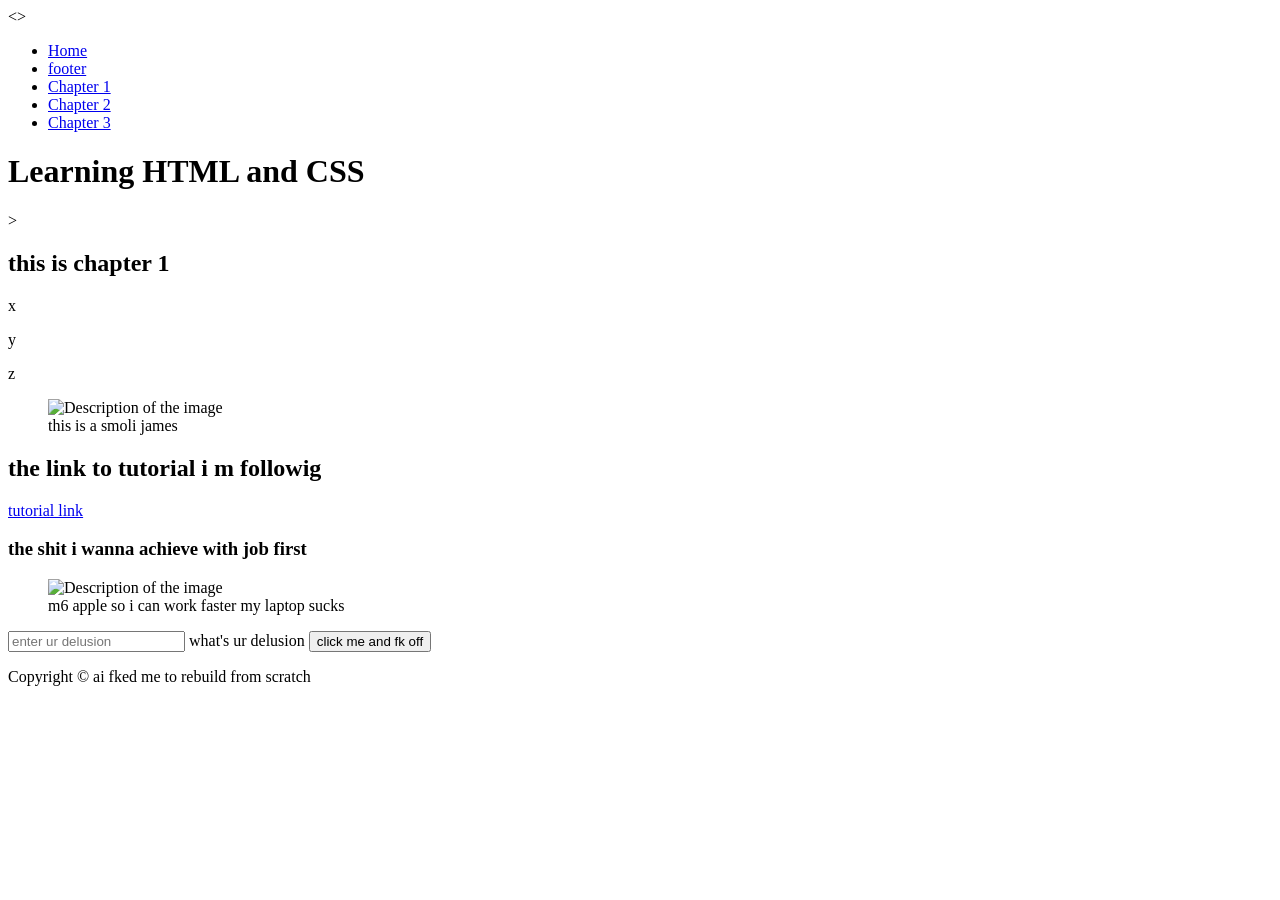
==== chapter_1/index.html @ b644ea38 "chapter 1 done with html" ====
<!doctype html>
<html lang="en">
  <head>
    <meta charset="UTF-8" />
      <meta name="viewport" content="width=device-width, initial-scale=1.0">
    <title>learning from chapter 1</title>
  </head>
  <>
    <header>
      <nav >
        <ul>
          <li><a href="index.html">Home</a></li>
          <li><a href="#footer">footer</a></li>
          <li><a href="chapter_1/index.html">Chapter 1</a></li>
          <li><a href="chapter_2/index.html">Chapter 2</a></li>
          <li><a href="chapter_3/index.html">Chapter 3</a></li>
        </ul>
      </nav>
      <h1>Learning HTML and CSS</h1>
    </header>

    <main>
      <section>>  
        <h1>this is chapter 1</h1>
        <p>x</p>
        <p>y</p>
        <p>z</p>
      </section>
        
      <section>
        <div>

          <figure>
            <img
            src="https://yt3.ggpht.com/SSgTNFOw50MLlfbLRh7iZKWR7UEHGGvKoZHiNN1ohyK-GzTZiH6VfyqOOdrJ056jZn-ljRvKqg=s48-c-k-c0x00ffffff-no-rj"
            alt="Description of the image"
            />
            <figcaption>this is a smoli james</figcaption>
          </figure>
        </div>
        
        <div>

          <h2>the link to tutorial i m followig</h2>
          
          <!-- learning 2 -> target sets to "blank" open it in a new tab -->
          <a href="https://www.youtube.com/watch?v=Eb3lOiukwAQ" target="_blank"
          >tutorial link</a
          >
        </div>
      </section>
      
      <section>

        <h3>the shit i wanna achieve with job first</h3>
        
        <figure>
          <img
          src="https://www.apple.com/newsroom/images/2026/10/apple-introduces-the-new-14-inch-macbook-pro-with-m6/article/Apple-MacBook-Pro-14-in-with-M6-hero-261027_big.jpg.large.jpg"
          alt="Description of the image"
          />
          <figcaption>m6 apple so i can work faster my laptop sucks</figcaption>
        </figure>
        
        <form>

          <input placeholder ="enter ur delusion"> what's ur delusion </input>
          <label>
            <button >click me and fk off</button>
          </label>
        </form>
        
      </section>
      
    </main>
      <footer id="footer">
      <p>Copyright &copy; ai fked me to rebuild from scratch</p>
    </footer>
  </body>
</html>
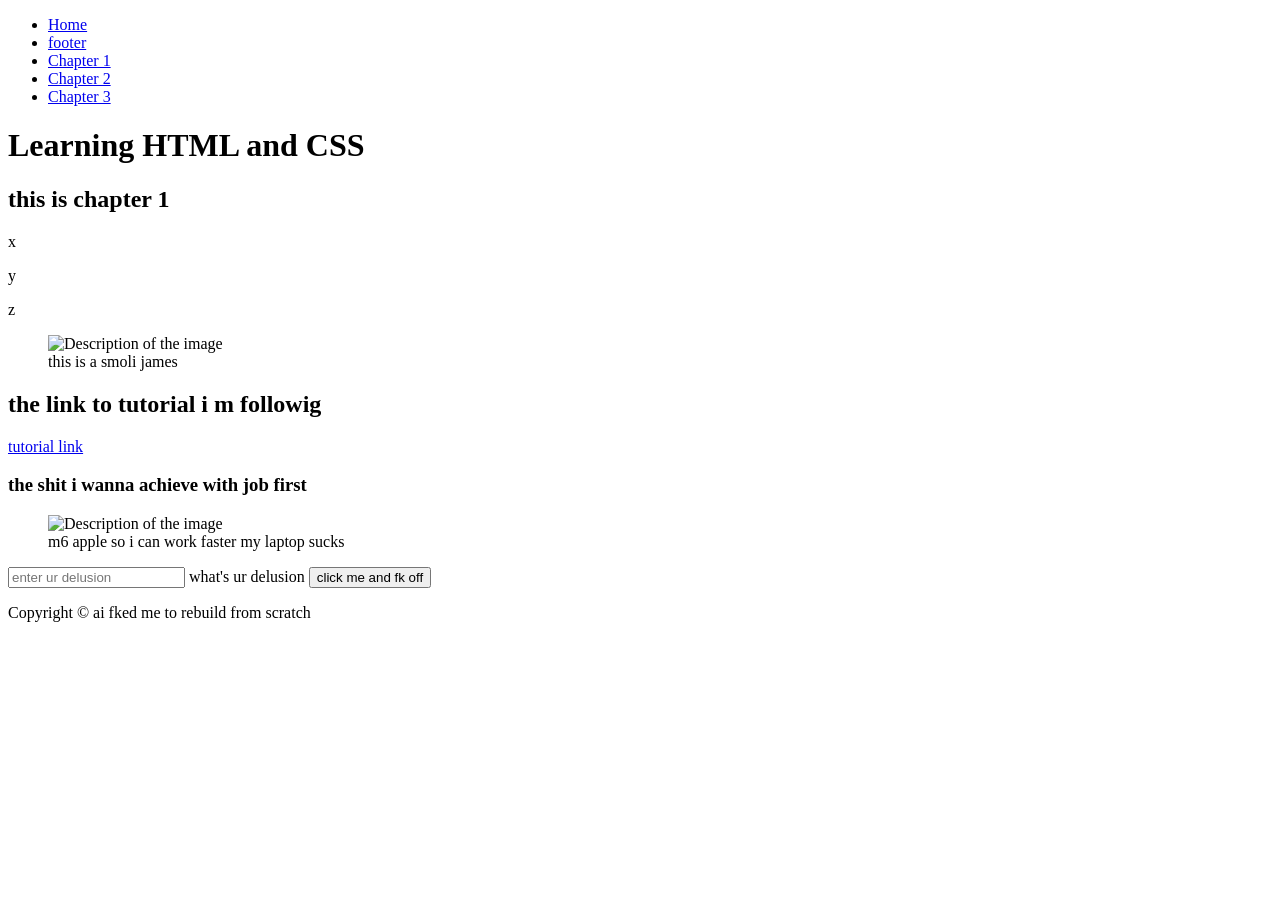
==== commit 7ae452a3: "fixed the typos < > <" ====
--- a/chapter_1/index.html
+++ b/chapter_1/index.html
@@ -5,7 +5,6 @@
       <meta name="viewport" content="width=device-width, initial-scale=1.0">
     <title>learning from chapter 1</title>
   </head>
-  <>
     <header>
       <nav >
         <ul>
@@ -20,7 +19,7 @@
     </header>
 
     <main>
-      <section>>  
+      <section> 
         <h1>this is chapter 1</h1>
         <p>x</p>
         <p>y</p>
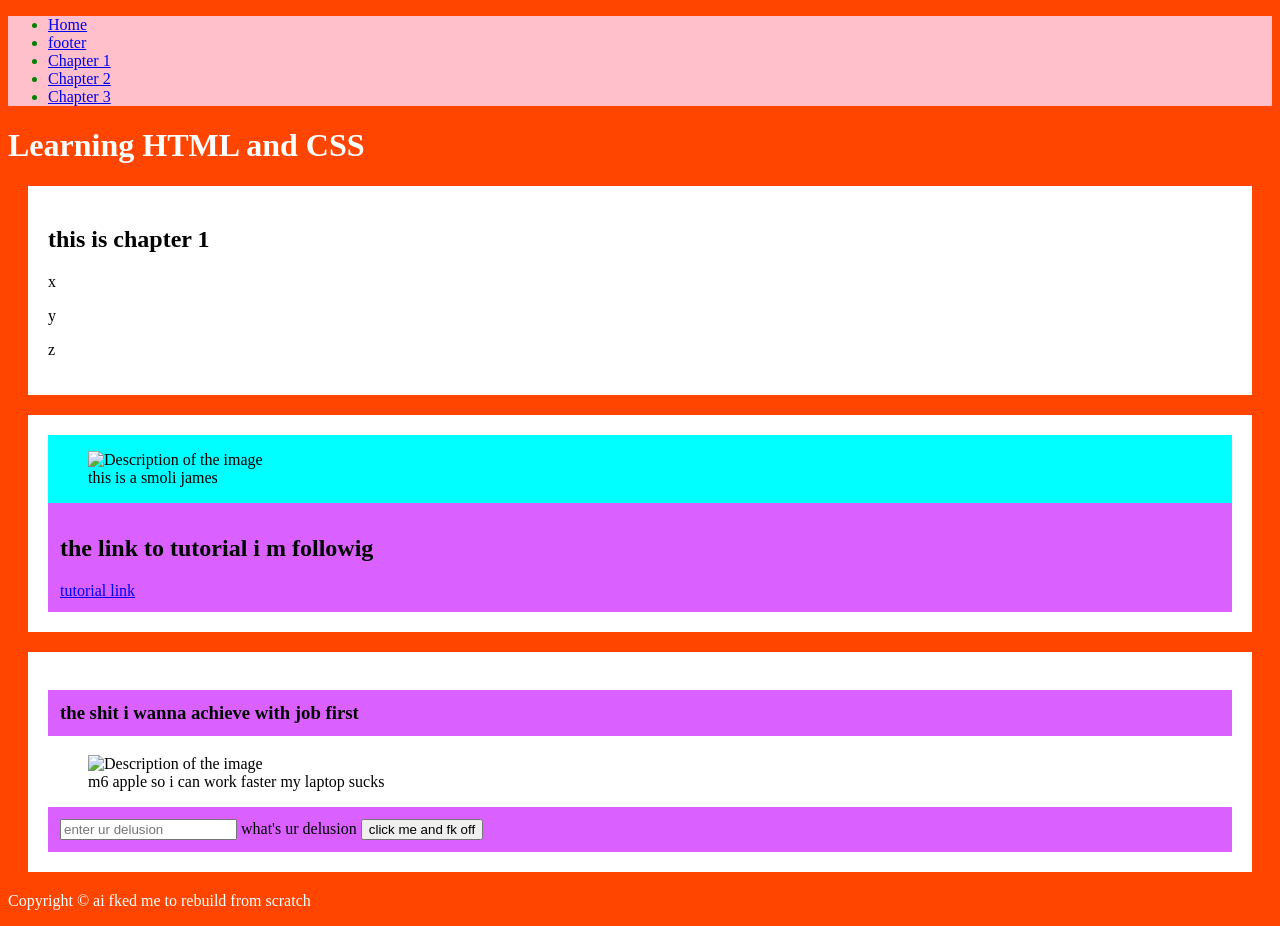
==== commit 5c23e465: "styles inc with chap1 done" ====
--- a/chapter_1/index.html
+++ b/chapter_1/index.html
@@ -2,11 +2,12 @@
 <html lang="en">
   <head>
     <meta charset="UTF-8" />
-      <meta name="viewport" content="width=device-width, initial-scale=1.0">
+    <meta name="viewport" content="width=device-width, initial-scale=1.0">
+    <link rel="stylesheet" href="styles.css"/>
     <title>learning from chapter 1</title>
   </head>
     <header>
-      <nav >
+      <nav style="background: pink; color: green;">
         <ul>
           <li><a href="index.html">Home</a></li>
           <li><a href="#footer">footer</a></li>
@@ -27,10 +28,11 @@
       </section>
         
       <section>
-        <div>
+        <div id="smoli-container">
 
           <figure>
             <img
+            style="width: 100px; "
             src="https://yt3.ggpht.com/SSgTNFOw50MLlfbLRh7iZKWR7UEHGGvKoZHiNN1ohyK-GzTZiH6VfyqOOdrJ056jZn-ljRvKqg=s48-c-k-c0x00ffffff-no-rj"
             alt="Description of the image"
             />
@@ -38,7 +40,7 @@
           </figure>
         </div>
         
-        <div>
+        <div class="second-text">
 
           <h2>the link to tutorial i m followig</h2>
           
@@ -51,17 +53,18 @@
       
       <section>
 
-        <h3>the shit i wanna achieve with job first</h3>
+        <h3 class="second-text">the shit i wanna achieve with job first</h3>
         
         <figure>
           <img
+          style = "width: 50%; height: auto; "
           src="https://www.apple.com/newsroom/images/2026/10/apple-introduces-the-new-14-inch-macbook-pro-with-m6/article/Apple-MacBook-Pro-14-in-with-M6-hero-261027_big.jpg.large.jpg"
           alt="Description of the image"
           />
           <figcaption>m6 apple so i can work faster my laptop sucks</figcaption>
         </figure>
         
-        <form>
+        <form class="second-text">
 
           <input placeholder ="enter ur delusion"> what's ur delusion </input>
           <label>
--- a/chapter_1/styles.css
+++ b/chapter_1/styles.css
@@ -0,0 +1,22 @@
+body{
+  background-color: orangered;
+  color: rgb(255, 255, 255);
+}
+
+section{
+  background-color: rgb(255, 255, 255);
+  color: rgb(0, 0, 0);
+  padding: 20px;
+  margin: 20px;
+}
+
+#smoli-container{
+  background-color: cyan;
+  display: flex;
+  justify-content: space-between;
+}
+
+.second-text{
+  background-color: rgb(218, 97, 255);
+  padding: 12px;
+}
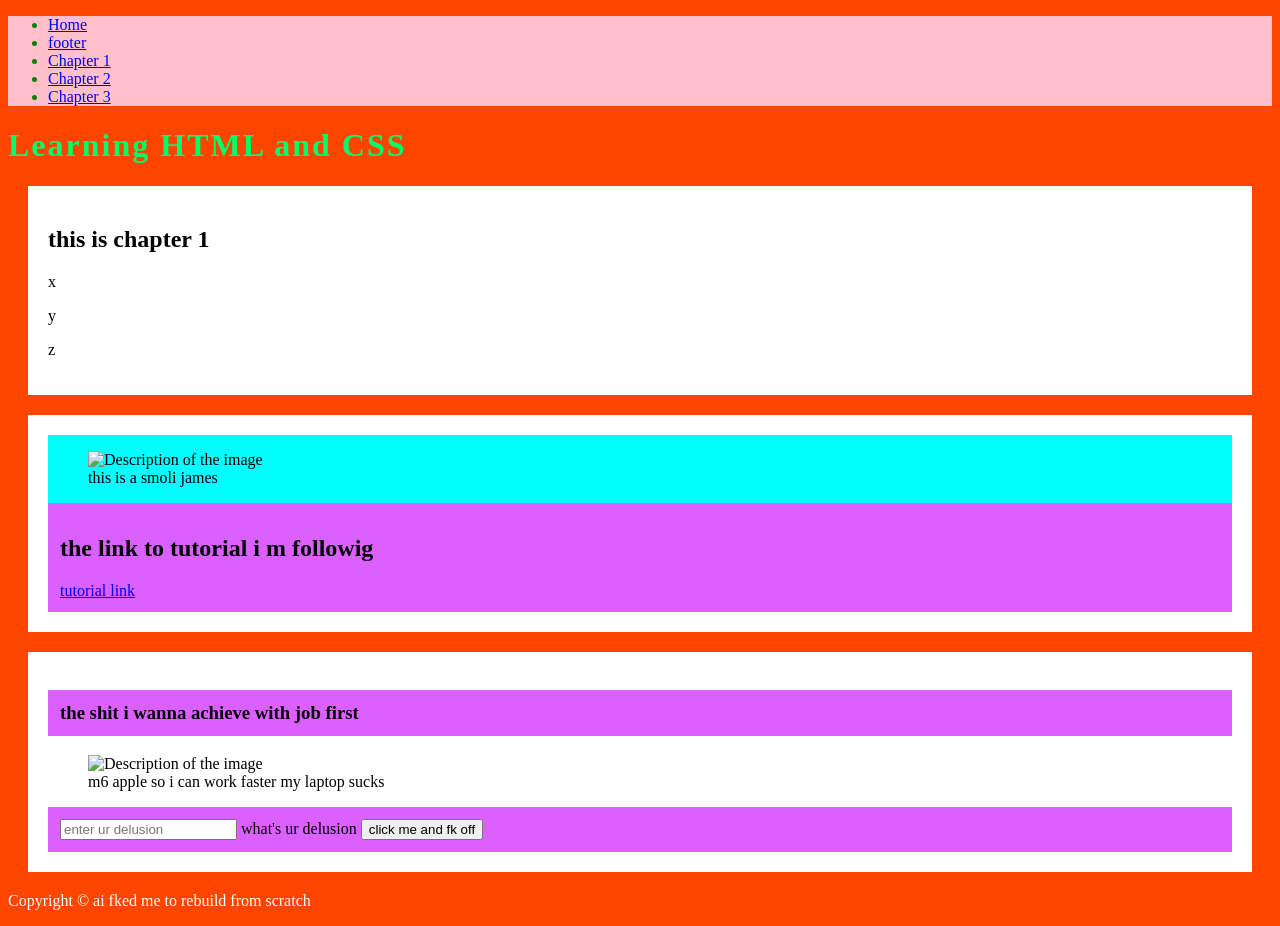
==== commit 2ffd9ec8: "learning storage in web" ====
--- a/chapter_1/index.html
+++ b/chapter_1/index.html
@@ -16,7 +16,7 @@
           <li><a href="chapter_3/index.html">Chapter 3</a></li>
         </ul>
       </nav>
-      <h1>Learning HTML and CSS</h1>
+      <h1 id="header-text">Learning HTML and CSS</h1>
     </header>
 
     <main>
--- a/chapter_1/styles.css
+++ b/chapter_1/styles.css
@@ -19,4 +19,9 @@
 .second-text{
   background-color: rgb(218, 97, 255);
   padding: 12px;
+}
+
+#header-text{
+  color: rgb(0, 253, 106);
+  letter-spacing: 2px;
 }
